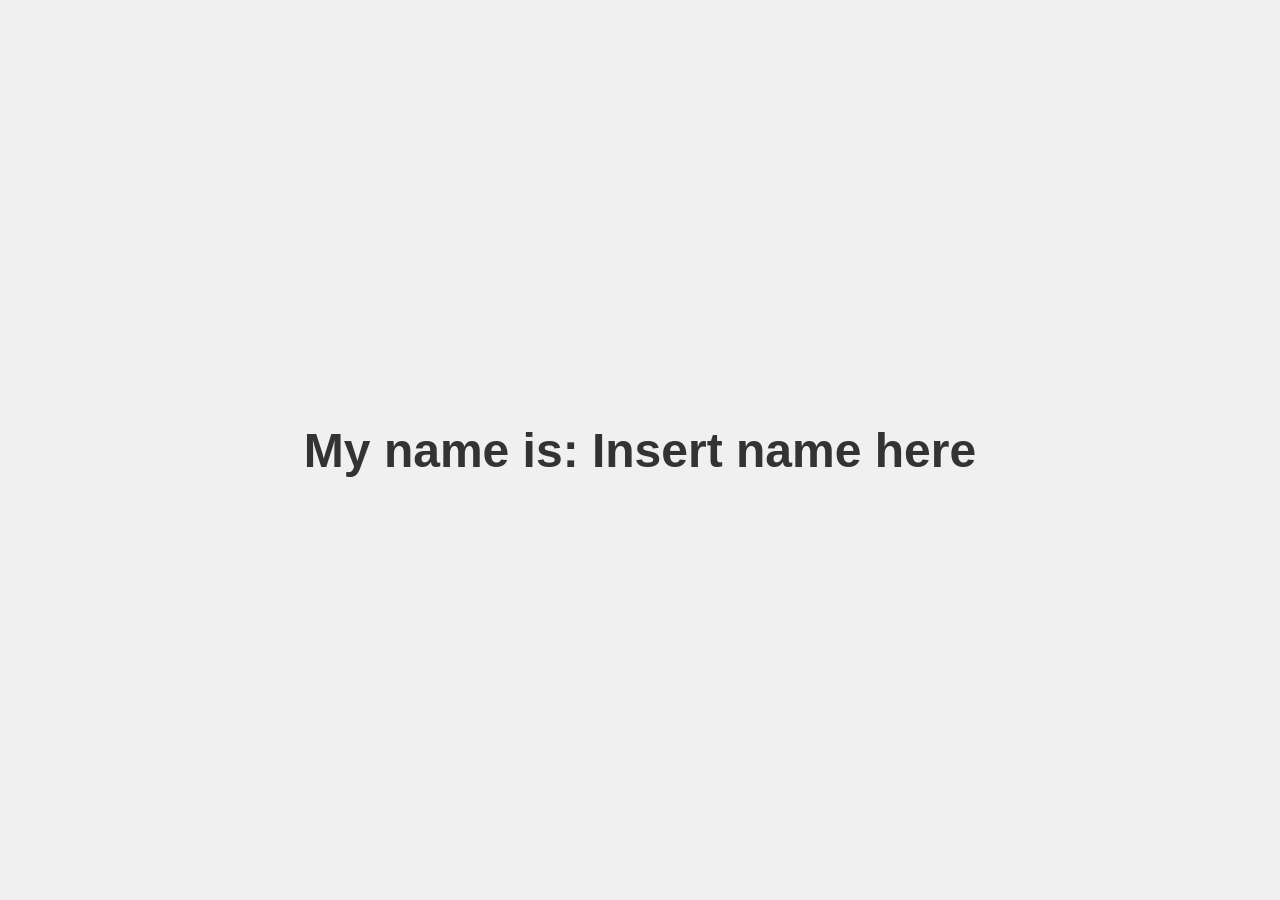
==== index.html @ 59ff2dcd "Add basic lab2 static website files" ====
<!DOCTYPE html>
<html lang="en">
<head>
    <meta charset="UTF-8">
    <meta name="viewport" content="width=device-width, initial-scale=1.0">
    <title>Centered Name</title>
    <style>
        body {
            display: flex;
            justify-content: center;
            align-items: center;
            height: 100vh;
            margin: 0;
            font-family: Arial, sans-serif;
            background-color: #f0f0f0;
        }
        h1 {
            font-size: 3rem;
            color: #333;
        }
    </style>
</head>
<body>
    <h1>My name is: Insert name here</h1>
</body>
</html>
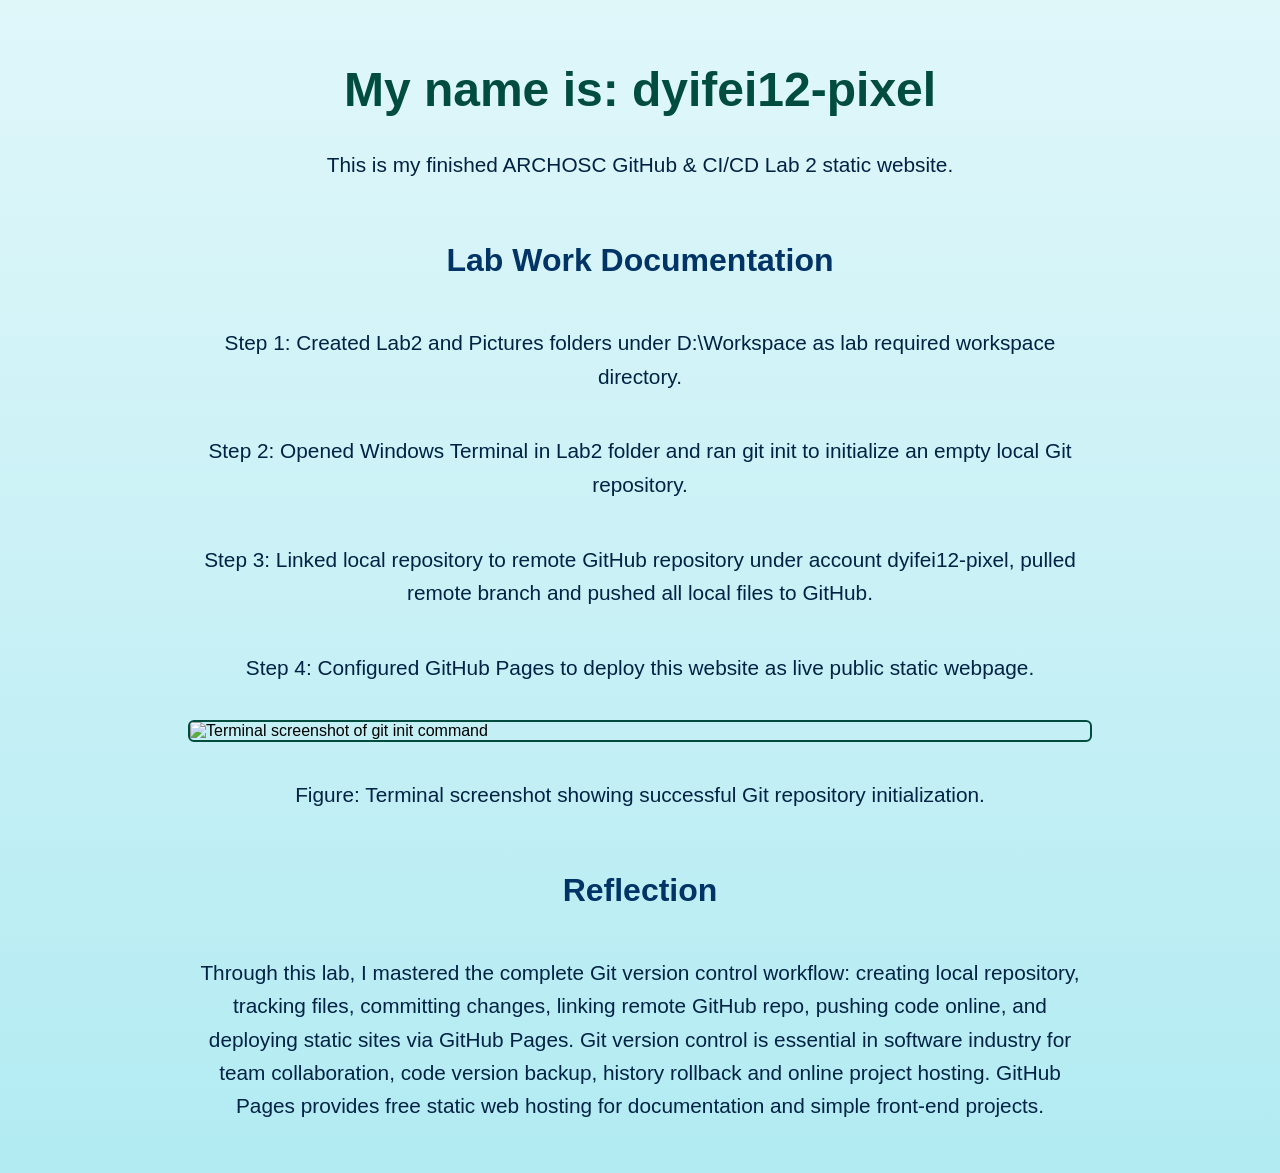
==== commit e339bd75: "Add CSS gradient background and extra paragraph text for website improvement" ====
--- a/index.html
+++ b/index.html
@@ -3,24 +3,68 @@
 <head>
     <meta charset="UTF-8">
     <meta name="viewport" content="width=device-width, initial-scale=1.0">
-    <title>Centered Name</title>
+    <title>GitHub CI/CD Lab 2 Website</title>
     <style>
+        /* 美化拓展CSS改动1：渐变背景、弹性垂直布局 */
         body {
             display: flex;
+            flex-direction: column;
             justify-content: center;
             align-items: center;
-            height: 100vh;
+            min-height: 100vh;
             margin: 0;
+            padding: 30px;
             font-family: Arial, sans-serif;
-            background-color: #f0f0f0;
+            background: linear-gradient(#e0f7fa, #b2ebf2);
         }
         h1 {
             font-size: 3rem;
-            color: #333;
+            color: #004d40;
+            margin-bottom: 10px;
+        }
+        h2 {
+            font-size: 2rem;
+            color: #003366;
+            margin-top: 40px;
+        }
+        /* 美化拓展CSS改动2：段落字体美化 */
+        p {
+            font-size: 1.3rem;
+            color: #002244;
+            max-width: 900px;
+            text-align: center;
+            line-height: 1.6;
+        }
+        img {
+            width: 85%;
+            max-width: 900px;
+            border: 2px solid #004d40;
+            border-radius: 6px;
+            margin: 15px 0;
         }
     </style>
 </head>
 <body>
-    <h1>My name is: Insert name here</h1>
+    <!-- 基础标题，替换为你的GitHub用户名 -->
+    <h1>My name is: dyifei12-pixel</h1>
+    <p>This is my finished ARCHOSC GitHub & CI/CD Lab 2 static website.</p>
+
+    <!-- Part1：嵌入实验文档文字 + 截图展示 -->
+    <h2>Lab Work Documentation</h2>
+    <p>Step 1: Created Lab2 and Pictures folders under D:\Workspace as lab required workspace directory.</p>
+    <p>Step 2: Opened Windows Terminal in Lab2 folder and ran git init to initialize an empty local Git repository.</p>
+    <p>Step 3: Linked local repository to remote GitHub repository under account dyifei12-pixel, pulled remote branch and pushed all local files to GitHub.</p>
+    <p>Step 4: Configured GitHub Pages to deploy this website as live public static webpage.</p>
+
+    <!-- 图片嵌入示例，对应你Pictures文件夹内截图 -->
+    <img src="Pictures/Lab2_003.png" alt="Terminal screenshot of git init command">
+    <p>Figure: Terminal screenshot showing successful Git repository initialization.</p>
+
+    <!-- Part2：Reflection 反思章节（实验要求） -->
+    <h2>Reflection</h2>
+    <p>
+        Through this lab, I mastered the complete Git version control workflow: creating local repository, tracking files, committing changes, linking remote GitHub repo, pushing code online, and deploying static sites via GitHub Pages.
+        Git version control is essential in software industry for team collaboration, code version backup, history rollback and online project hosting. GitHub Pages provides free static web hosting for documentation and simple front-end projects.
+    </p>
 </body>
 </html>
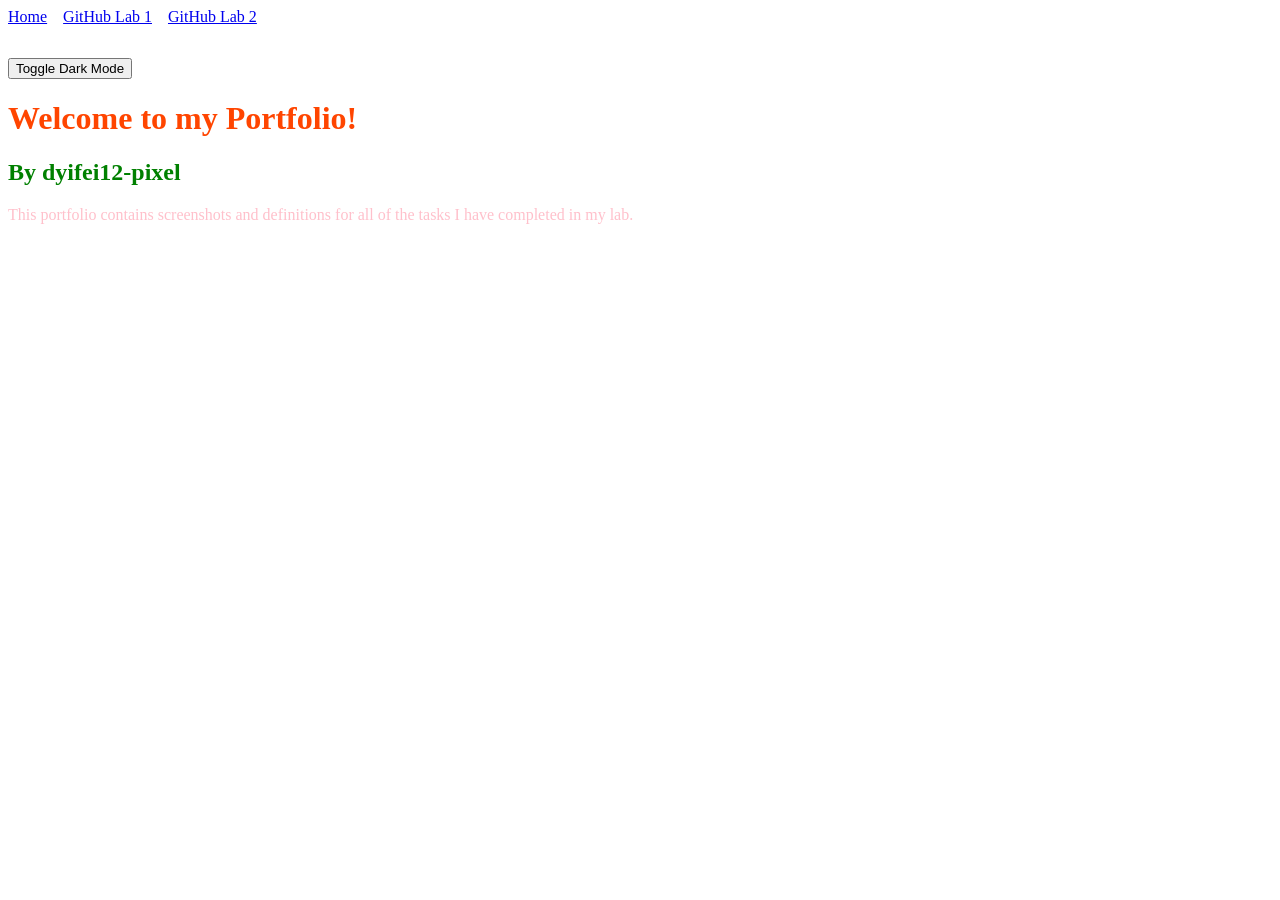
==== commit 3f92d446: "Complete Section 4: Dark Mode toggle feature with button, dark theme CSS and JS click listener" ====
--- a/index.html
+++ b/index.html
@@ -3,68 +3,24 @@
 <head>
     <meta charset="UTF-8">
     <meta name="viewport" content="width=device-width, initial-scale=1.0">
-    <title>GitHub CI/CD Lab 2 Website</title>
-    <style>
-        /* 美化拓展CSS改动1：渐变背景、弹性垂直布局 */
-        body {
-            display: flex;
-            flex-direction: column;
-            justify-content: center;
-            align-items: center;
-            min-height: 100vh;
-            margin: 0;
-            padding: 30px;
-            font-family: Arial, sans-serif;
-            background: linear-gradient(#e0f7fa, #b2ebf2);
-        }
-        h1 {
-            font-size: 3rem;
-            color: #004d40;
-            margin-bottom: 10px;
-        }
-        h2 {
-            font-size: 2rem;
-            color: #003366;
-            margin-top: 40px;
-        }
-        /* 美化拓展CSS改动2：段落字体美化 */
-        p {
-            font-size: 1.3rem;
-            color: #002244;
-            max-width: 900px;
-            text-align: center;
-            line-height: 1.6;
-        }
-        img {
-            width: 85%;
-            max-width: 900px;
-            border: 2px solid #004d40;
-            border-radius: 6px;
-            margin: 15px 0;
-        }
-    </style>
+    <title>My Portfolio</title>
+    <link rel="stylesheet" href="styles.css">
 </head>
 <body>
-    <!-- 基础标题，替换为你的GitHub用户名 -->
-    <h1>My name is: dyifei12-pixel</h1>
-    <p>This is my finished ARCHOSC GitHub & CI/CD Lab 2 static website.</p>
+   
+    <nav>
+        <a href="index.html">Home</a>
+        <a href="GitHubOne.html">GitHub Lab 1</a>
+        <a href="GithubTwo.html">GitHub Lab 2</a>
+    </nav>
 
-    <!-- Part1：嵌入实验文档文字 + 截图展示 -->
-    <h2>Lab Work Documentation</h2>
-    <p>Step 1: Created Lab2 and Pictures folders under D:\Workspace as lab required workspace directory.</p>
-    <p>Step 2: Opened Windows Terminal in Lab2 folder and ran git init to initialize an empty local Git repository.</p>
-    <p>Step 3: Linked local repository to remote GitHub repository under account dyifei12-pixel, pulled remote branch and pushed all local files to GitHub.</p>
-    <p>Step 4: Configured GitHub Pages to deploy this website as live public static webpage.</p>
+    
+    <button id="darkBtn">Toggle Dark Mode</button>
 
-    <!-- 图片嵌入示例，对应你Pictures文件夹内截图 -->
-    <img src="Pictures/Lab2_003.png" alt="Terminal screenshot of git init command">
-    <p>Figure: Terminal screenshot showing successful Git repository initialization.</p>
+    <h1>Welcome to my Portfolio!</h1>
+    <h2 class="name">By dyifei12-pixel</h2>
+    <p class="description">This portfolio contains screenshots and definitions for all of the tasks I have completed in my lab.</p>
 
-    <!-- Part2：Reflection 反思章节（实验要求） -->
-    <h2>Reflection</h2>
-    <p>
-        Through this lab, I mastered the complete Git version control workflow: creating local repository, tracking files, committing changes, linking remote GitHub repo, pushing code online, and deploying static sites via GitHub Pages.
-        Git version control is essential in software industry for team collaboration, code version backup, history rollback and online project hosting. GitHub Pages provides free static web hosting for documentation and simple front-end projects.
-    </p>
+<script src="script.js"></script>
 </body>
 </html>
--- a/styles.css
+++ b/styles.css
@@ -0,0 +1,44 @@
+
+body {
+    background: white;
+    color: #111;
+    transition: 0.3s all;
+}
+h1 {
+    color: orangered;
+}
+.name {
+    color: green;
+}
+.description {
+    color: pink;
+}
+nav {
+    margin-bottom: 2rem;
+}
+nav a {
+    margin-right: 12px;
+}
+
+
+body.dark {
+    background: #121212;
+    color: #f0f0f0;
+}
+
+body.dark h1 {
+    color: #ff7043;
+}
+body.dark .name {
+    color: #69f0ae;
+}
+body.dark .description {
+    color: #ff80bb;
+}
+
+body.dark nav {
+    background: #222;
+}
+body.dark nav a {
+    color: white;
+}
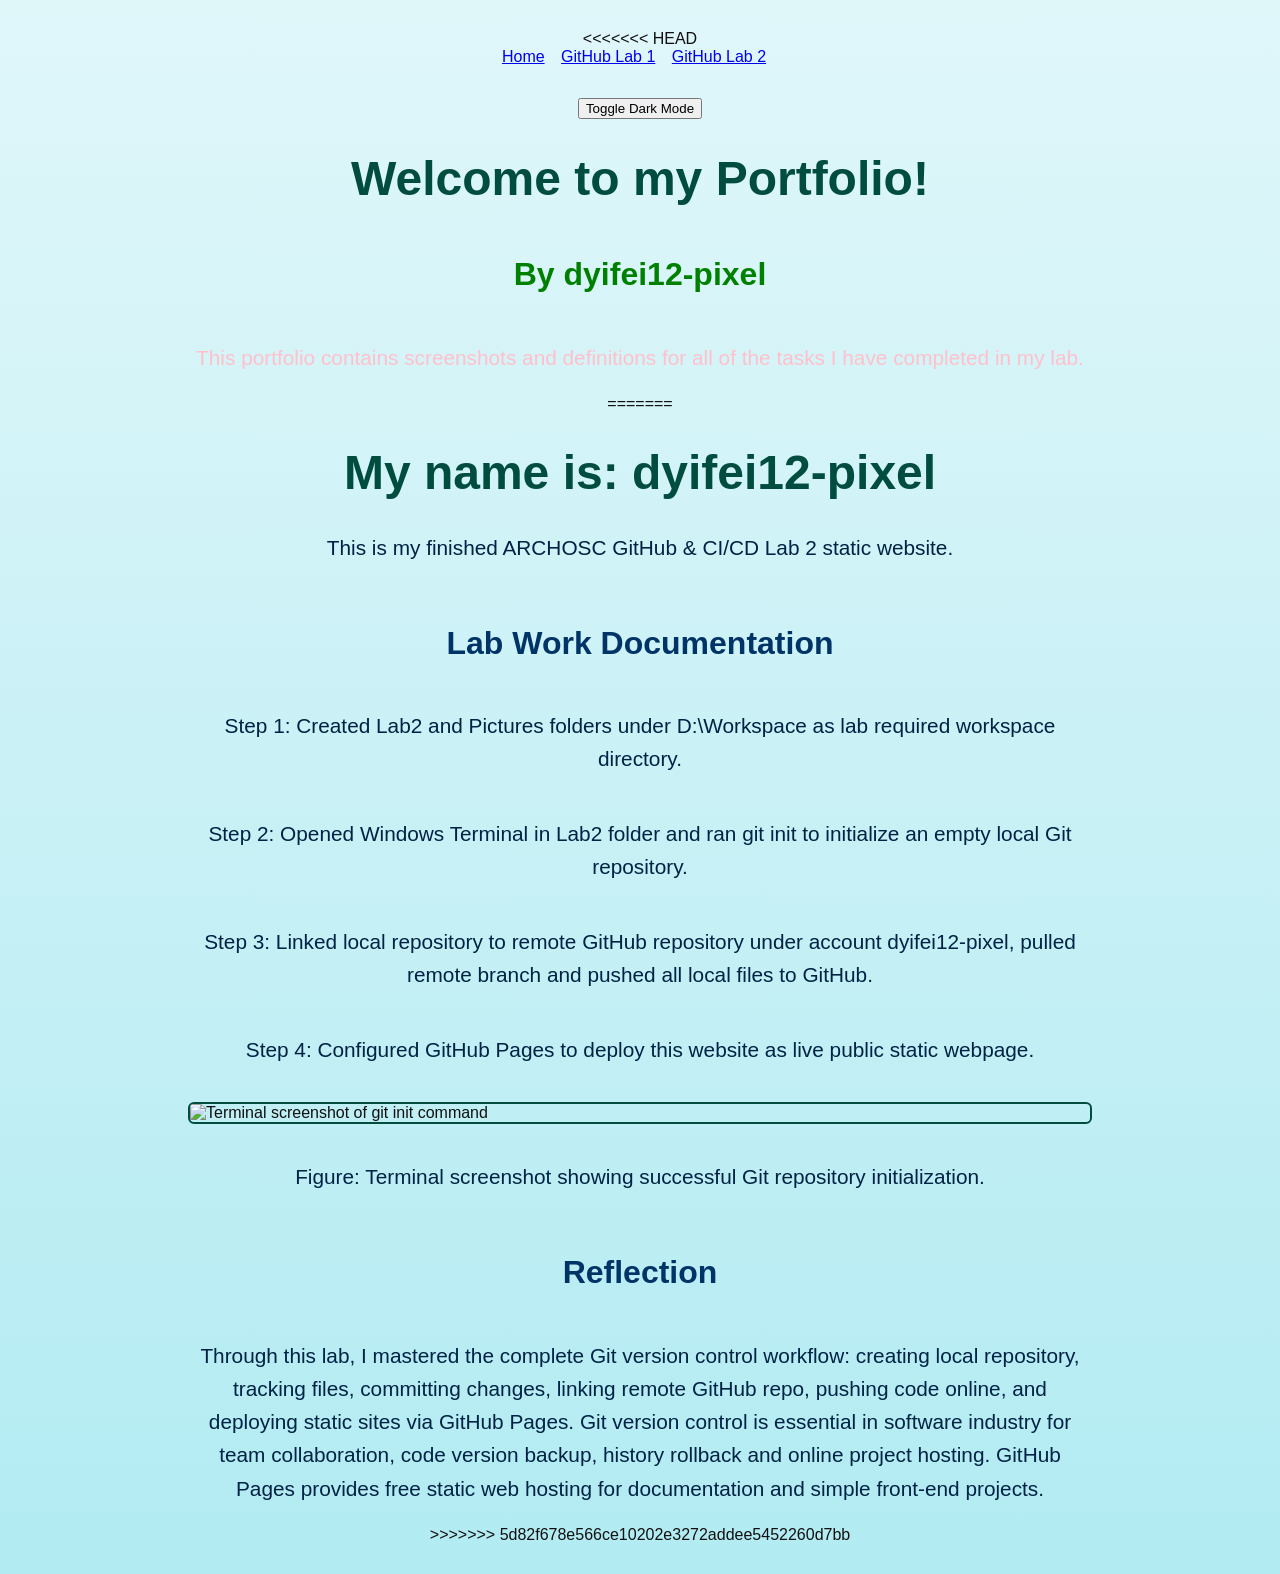
==== commit 5df94f09: "Complete Section 4 Dark Mode toggle function" ====
--- a/index.html
+++ b/index.html
@@ -3,6 +3,7 @@
 <head>
     <meta charset="UTF-8">
     <meta name="viewport" content="width=device-width, initial-scale=1.0">
+<<<<<<< HEAD
     <title>My Portfolio</title>
     <link rel="stylesheet" href="styles.css">
 </head>
@@ -22,5 +23,70 @@
     <p class="description">This portfolio contains screenshots and definitions for all of the tasks I have completed in my lab.</p>
 
 <script src="script.js"></script>
+=======
+    <title>GitHub CI/CD Lab 2 Website</title>
+    <style>
+        /* 美化拓展CSS改动1：渐变背景、弹性垂直布局 */
+        body {
+            display: flex;
+            flex-direction: column;
+            justify-content: center;
+            align-items: center;
+            min-height: 100vh;
+            margin: 0;
+            padding: 30px;
+            font-family: Arial, sans-serif;
+            background: linear-gradient(#e0f7fa, #b2ebf2);
+        }
+        h1 {
+            font-size: 3rem;
+            color: #004d40;
+            margin-bottom: 10px;
+        }
+        h2 {
+            font-size: 2rem;
+            color: #003366;
+            margin-top: 40px;
+        }
+        /* 美化拓展CSS改动2：段落字体美化 */
+        p {
+            font-size: 1.3rem;
+            color: #002244;
+            max-width: 900px;
+            text-align: center;
+            line-height: 1.6;
+        }
+        img {
+            width: 85%;
+            max-width: 900px;
+            border: 2px solid #004d40;
+            border-radius: 6px;
+            margin: 15px 0;
+        }
+    </style>
+</head>
+<body>
+    <!-- 基础标题，替换为你的GitHub用户名 -->
+    <h1>My name is: dyifei12-pixel</h1>
+    <p>This is my finished ARCHOSC GitHub & CI/CD Lab 2 static website.</p>
+
+    <!-- Part1：嵌入实验文档文字 + 截图展示 -->
+    <h2>Lab Work Documentation</h2>
+    <p>Step 1: Created Lab2 and Pictures folders under D:\Workspace as lab required workspace directory.</p>
+    <p>Step 2: Opened Windows Terminal in Lab2 folder and ran git init to initialize an empty local Git repository.</p>
+    <p>Step 3: Linked local repository to remote GitHub repository under account dyifei12-pixel, pulled remote branch and pushed all local files to GitHub.</p>
+    <p>Step 4: Configured GitHub Pages to deploy this website as live public static webpage.</p>
+
+    <!-- 图片嵌入示例，对应你Pictures文件夹内截图 -->
+    <img src="Pictures/Lab2_003.png" alt="Terminal screenshot of git init command">
+    <p>Figure: Terminal screenshot showing successful Git repository initialization.</p>
+
+    <!-- Part2：Reflection 反思章节（实验要求） -->
+    <h2>Reflection</h2>
+    <p>
+        Through this lab, I mastered the complete Git version control workflow: creating local repository, tracking files, committing changes, linking remote GitHub repo, pushing code online, and deploying static sites via GitHub Pages.
+        Git version control is essential in software industry for team collaboration, code version backup, history rollback and online project hosting. GitHub Pages provides free static web hosting for documentation and simple front-end projects.
+    </p>
+>>>>>>> 5d82f678e566ce10202e3272addee5452260d7bb
 </body>
 </html>
